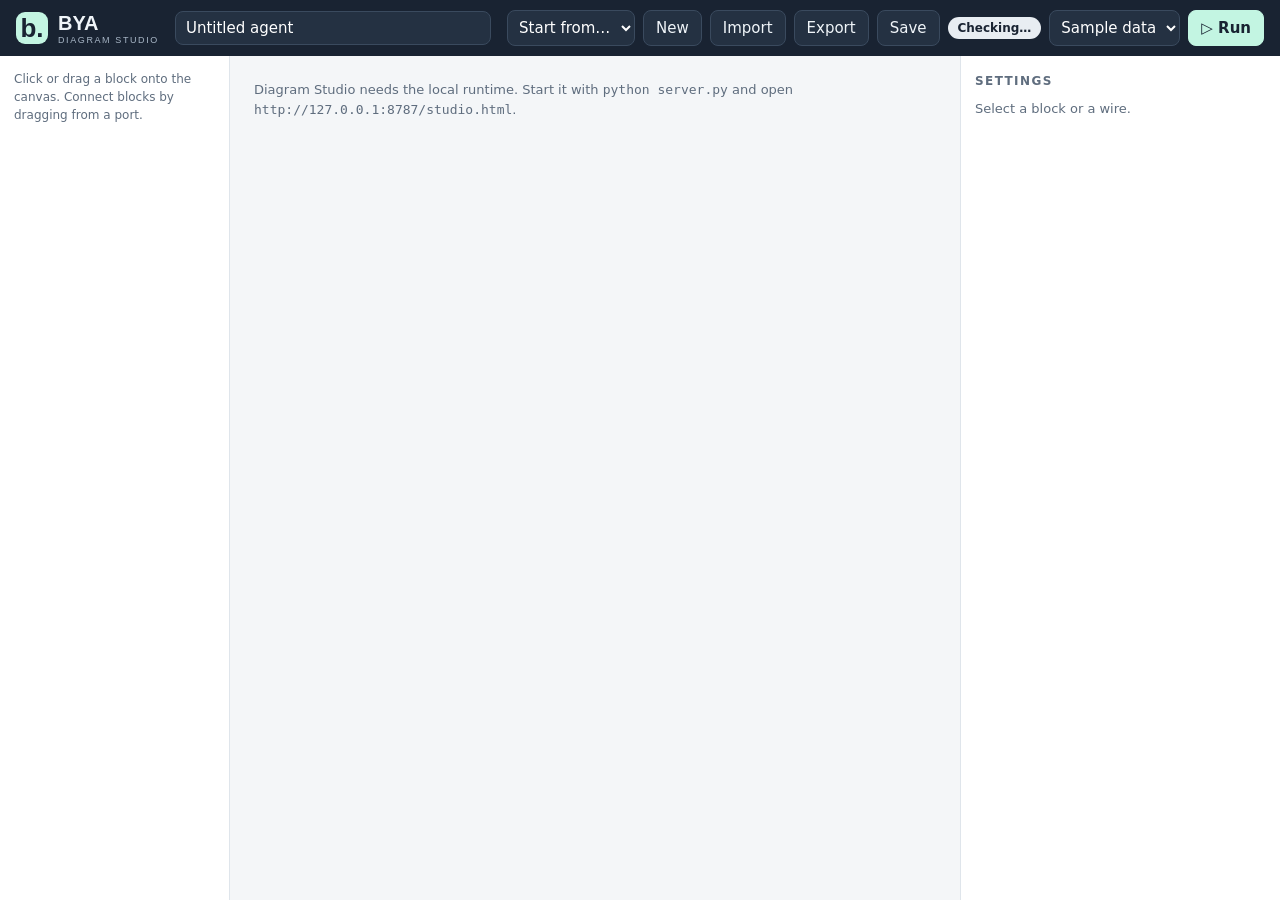
==== bya-runtime/web/studio.html @ dac006ec "Add Diagram Studio: draw, validate, run and approve agents on a canvas - web/studio.html, studio.js," ====
<!doctype html>
<html lang="en">
<head>
<meta charset="utf-8">
<meta name="viewport" content="width=device-width, initial-scale=1">
<title>BYA · Diagram Studio</title>
<meta name="description" content="Draw a tool-using agent as a diagram, validate it against safety rules and run it locally.">
<link rel="icon" type="image/svg+xml" href="data:image/svg+xml,%3Csvg xmlns='http://www.w3.org/2000/svg' viewBox='0 0 32 32'%3E%3Crect width='32' height='32' rx='8' fill='%23192332'/%3E%3Cpath d='M9 8h8a5 5 0 0 1 0 10H9zm0 10h10a4 4 0 0 1 0 8H9z' fill='none' stroke='%2374dfbb' stroke-width='3'/%3E%3C/svg%3E">
<link rel="stylesheet" href="studio.css">
<script defer src="studio.js"></script>
</head>
<body>
<div class="studio-shell">
  <header class="bar">
    <a class="brand" href="./" aria-label="BYA home"><span class="mark">b.</span><span>BYA<small>DIAGRAM STUDIO</small></span></a>
    <label class="sr-only" for="diagram-name">Diagram name</label>
    <input id="diagram-name" class="name-input" value="Untitled agent" autocomplete="off">
    <div class="bar-actions">
      <label class="sr-only" for="template">Start from</label>
      <select id="template"><option value="">Start from…</option></select>
      <button class="btn" id="new">New</button>
      <label class="btn file-btn">Import<input type="file" id="import" accept="application/json,.json"></label>
      <button class="btn" id="export">Export</button>
      <button class="btn" id="save">Save</button>
      <span id="status-pill" class="pill" role="status">Checking…</span>
      <label class="sr-only" for="mode">Mode</label>
      <select id="mode"><option value="sample">Sample data</option><option value="live">Live</option></select>
      <button class="btn primary" id="run">▷ Run</button>
    </div>
  </header>

  <aside class="palette" aria-label="Blocks">
    <p class="hint">Click or drag a block onto the canvas. Connect blocks by dragging from a port.</p>
    <div id="palette"></div>
  </aside>

  <main class="stage">
    <div class="canvas-wrap" id="canvas-wrap">
      <div class="canvas" id="canvas" aria-label="Agent diagram">
        <svg class="wires" id="wires" aria-hidden="true"></svg>
        <div id="blocks"></div>
        <div class="empty" id="empty">
          <strong>Draw your agent.</strong>
          <span>Start from a template above, or add a trigger, an agent, an output check, an approval and an output.</span>
        </div>
      </div>
    </div>
    <section class="problems" aria-labelledby="problems-title">
      <h2 id="problems-title">Problems</h2>
      <ul id="problems"></ul>
    </section>
  </main>

  <aside class="inspector" aria-labelledby="inspector-title">
    <h2 id="inspector-title">Settings</h2>
    <div id="inspector"><p class="muted">Select a block or a wire.</p></div>
  </aside>

  <section class="runs" id="run-panel" aria-labelledby="run-title" hidden>
    <div class="run-head">
      <h2 id="run-title">Run</h2>
      <span id="run-status" class="pill"></span>
      <button class="btn small" id="close-run" aria-label="Close run panel">×</button>
    </div>
    <label class="field" id="run-input-field" hidden>Input for the manual trigger
      <textarea id="run-input" rows="2"></textarea>
    </label>
    <ol class="trace" id="trace"></ol>
    <div class="draft" id="draft-box" hidden>
      <strong>Draft waiting for your approval</strong>
      <pre id="draft"></pre>
      <div class="draft-actions">
        <button class="btn primary" id="approve">Approve</button>
        <button class="btn" id="reject">Reject</button>
      </div>
    </div>
  </section>
</div>
<div id="toast" role="status" aria-live="polite" hidden></div>
</body>
</html>
---- bya-runtime/web/studio.css ----
:root{--ink:#192332;--text:#263340;--muted:#5f6d7e;--line:#dfe5eb;--bg:#f4f6f8;--panel:#fff;--mint:#c3f5e2;--green:#16735a;--green-dark:#0f5a46;--red:#b3261e;--red-bg:#fdecea;--amber:#8a5300;--amber-bg:#fff3dc;
  --cat-trigger:#3b6fb6;--cat-agent:#16735a;--cat-tool:#7a4fb5;--cat-guard:#a0561b;--cat-output:#39505f;
  font-family:'DM Sans',system-ui,sans-serif;color:var(--text);background:var(--bg);font-size:15px}
*{box-sizing:border-box}body{margin:0}button,input,select,textarea{font:inherit;color:inherit}
button:focus-visible,input:focus-visible,select:focus-visible,textarea:focus-visible,.block:focus-visible,.file-btn:focus-within{outline:3px solid #27836c;outline-offset:2px}
[hidden]{display:none!important}.sr-only{position:absolute;width:1px;height:1px;overflow:hidden;clip:rect(0 0 0 0);white-space:nowrap}
.studio-shell{display:grid;grid-template-columns:230px minmax(0,1fr) 320px;grid-template-rows:auto minmax(0,1fr) auto;grid-template-areas:"bar bar bar" "palette stage inspector" "runs runs runs";height:100vh}
.bar{grid-area:bar;display:flex;align-items:center;gap:16px;padding:10px 16px;background:var(--ink);color:#f0f5f9;flex-wrap:wrap}
.brand{display:flex;align-items:center;gap:10px;color:inherit;text-decoration:none;font:800 20px Manrope,sans-serif}
.brand small{display:block;font:500 9px 'DM Sans',sans-serif;letter-spacing:1.6px;color:#aab8c8}
.mark{display:grid;place-items:center;background:var(--mint);color:var(--ink);width:32px;height:32px;border-radius:9px;font-size:26px}
.name-input{flex:1;min-width:160px;max-width:340px;background:#243142;border:1px solid #3a4a5e;border-radius:8px;padding:7px 10px;color:#fff}
.bar-actions{display:flex;align-items:center;gap:8px;flex-wrap:wrap;margin-left:auto}
.bar select{background:#243142;border:1px solid #3a4a5e;border-radius:8px;padding:7px;color:#fff}
.btn{border:1px solid #cfd7df;background:#fff;color:var(--ink);border-radius:8px;padding:7px 12px;cursor:pointer;min-height:36px}
.bar .btn{background:#243142;border-color:#3a4a5e;color:#f0f5f9}
.btn.primary,.bar .btn.primary{background:var(--mint);border-color:var(--mint);color:var(--ink);font-weight:600}
.btn.small{min-height:28px;padding:2px 9px}.btn:disabled{opacity:.5;cursor:not-allowed}
.btn.danger{color:var(--red);border-color:#e7b7b3}
.file-btn{position:relative;overflow:hidden;display:inline-flex;align-items:center}.file-btn input{position:absolute;inset:0;opacity:0;cursor:pointer}
.pill{font-size:12px;font-weight:600;padding:4px 10px;border-radius:999px;background:#e8edf2;color:var(--ink)}
.pill.ok{background:#d9f5e9;color:var(--green-dark)}.pill.bad{background:var(--red-bg);color:var(--red)}.pill.wait{background:var(--amber-bg);color:var(--amber)}
.palette{grid-area:palette;background:var(--panel);border-right:1px solid var(--line);overflow:auto;padding:14px}
.hint{font-size:12px;color:var(--muted);line-height:1.5;margin:0 0 12px}
.palette h3{font-size:11px;letter-spacing:1.4px;text-transform:uppercase;color:var(--muted);margin:16px 0 6px}
.pal-item{display:flex;flex-direction:column;align-items:flex-start;width:100%;text-align:left;border:1px solid var(--line);border-left:4px solid var(--c);background:#fff;border-radius:8px;padding:8px 10px;margin-bottom:6px;cursor:grab;touch-action:none}
.pal-item strong{font-size:13px}.pal-item span{font-size:11px;color:var(--muted);line-height:1.4;margin-top:2px}
.stage{grid-area:stage;display:grid;grid-template-rows:minmax(0,1fr) auto;min-width:0;min-height:0}
.canvas-wrap{overflow:auto;background:radial-gradient(circle,#d5dde5 1px,transparent 1px) 0 0/22px 22px}
.canvas{position:relative;width:2400px;height:1400px}
.wires{position:absolute;inset:0;width:100%;height:100%;overflow:visible}
.wires path.wire{fill:none;stroke:#8aa0b2;stroke-width:2}.wires path.wire.attach{stroke:#8f6fc4;stroke-dasharray:6 5}
.wires path.hit{fill:none;stroke:transparent;stroke-width:14;cursor:pointer;pointer-events:stroke}
.wires path.wire.selected{stroke:var(--green);stroke-width:3}.wires path.temp{fill:none;stroke:var(--green);stroke-width:2;stroke-dasharray:4 4}
.block{position:absolute;width:176px;min-height:78px;background:#fff;border:1px solid #cdd6df;border-top:4px solid var(--c);border-radius:9px;padding:9px 12px 10px;box-shadow:0 2px 6px #1923320f;cursor:grab;touch-action:none;user-select:none}
.block.selected{box-shadow:0 0 0 3px #b9e6d3,0 2px 6px #1923320f;border-color:var(--green)}
.block.error{border-color:var(--red);box-shadow:0 0 0 2px #f2c4c0}
.block .cat{font-size:10px;letter-spacing:1px;text-transform:uppercase;color:var(--c);font-weight:700}
.block .title{display:block;font-weight:600;font-size:14px;margin-top:3px;word-break:break-word}
.block .sub{display:block;font-size:11px;color:var(--muted);margin-top:3px;line-height:1.35;word-break:break-word}
.block .badge{position:absolute;top:-10px;right:-8px;background:var(--red);color:#fff;border-radius:999px;font-size:11px;font-weight:700;min-width:20px;height:20px;display:grid;place-items:center;padding:0 5px}
.port{position:absolute;width:16px;height:16px;border-radius:50%;border:2px solid #fff;background:#8aa0b2;padding:0;cursor:crosshair;box-shadow:0 0 0 1px #8aa0b2}
.port.out{right:-9px;top:34px}.port.in{left:-9px;top:34px;cursor:default;background:#cdd6df;box-shadow:0 0 0 1px #aab6c2}
.port.attach{left:80px;bottom:-9px;background:#8f6fc4;box-shadow:0 0 0 1px #8f6fc4}.port.attach-in{left:80px;top:-9px;background:#d9cdef;box-shadow:0 0 0 1px #8f6fc4}
.empty{position:absolute;left:60px;top:60px;max-width:420px;background:#fff;border:1px dashed #b9c5d0;border-radius:10px;padding:16px 18px;display:flex;flex-direction:column;gap:6px;color:var(--muted);font-size:14px}
.empty strong{color:var(--ink);font-size:16px}
.problems{border-top:1px solid var(--line);background:var(--panel);max-height:150px;overflow:auto;padding:8px 14px}
.problems h2,.inspector h2,.runs h2{font-size:12px;letter-spacing:1.4px;text-transform:uppercase;color:var(--muted);margin:4px 0 8px}
.problems ul{list-style:none;margin:0;padding:0}.problems li{font-size:13px;padding:4px 0;border-bottom:1px solid #eef1f4}
.problems li button{background:none;border:0;padding:0;text-align:left;cursor:pointer;color:var(--red)}
.problems .ok{color:var(--green-dark)}
.inspector{grid-area:inspector;background:var(--panel);border-left:1px solid var(--line);overflow:auto;padding:14px}
.muted{color:var(--muted);font-size:13px}
.field{display:flex;flex-direction:column;gap:5px;font-size:13px;margin-bottom:12px;border:0;padding:0}.field>label,.field legend{font-weight:600}
.field input,.field select,.field textarea{font-weight:400;border:1px solid #cdd6df;border-radius:7px;padding:7px 9px;background:#fff;width:100%}
.field textarea{resize:vertical;min-height:70px;font-family:ui-monospace,Menlo,monospace;font-size:12px}
.field textarea.prose{font-family:inherit;font-size:13px}
.field small{font-weight:400;color:var(--muted);font-size:12px}
.check-row{display:flex;align-items:center;gap:8px;font-size:13px;margin-bottom:6px;font-weight:400}
.issues{background:var(--red-bg);color:var(--red);border-radius:8px;padding:8px 10px;font-size:12px;margin:0 0 12px;list-style:none}
.issues li+li{margin-top:4px}
.warn{background:var(--amber-bg);color:var(--amber);border-radius:8px;padding:8px 10px;font-size:12px;margin-bottom:12px}
.desc{font-size:13px;color:var(--muted);line-height:1.5;margin:0 0 12px}
.row{display:flex;gap:8px;flex-wrap:wrap;margin-bottom:12px}
.runs{grid-area:runs;background:var(--panel);border-top:1px solid var(--line);max-height:38vh;overflow:auto;padding:10px 16px}
.run-head{display:flex;align-items:center;gap:10px}.run-head #close-run{margin-left:auto}
.trace{margin:6px 0;padding-left:20px;font-size:13px}.trace li{padding:3px 0}.trace .ms{color:var(--muted);font-size:11px;margin-left:6px}
.trace .tool{color:#5c3f94}.trace .fail{color:var(--red)}
.draft{border:1px solid var(--line);border-radius:8px;padding:10px 12px;margin-top:8px;background:#fbfcfd}
.draft pre{white-space:pre-wrap;font-family:inherit;font-size:13px;margin:8px 0}
.draft-actions{display:flex;gap:8px}
#toast{position:fixed;bottom:18px;left:50%;transform:translateX(-50%);background:var(--ink);color:#fff;padding:10px 16px;border-radius:8px;font-size:14px;z-index:10;max-width:90vw}
@media (max-width:1000px){.studio-shell{grid-template-columns:1fr;grid-template-rows:auto auto minmax(420px,1fr) auto auto;grid-template-areas:"bar" "palette" "stage" "inspector" "runs";height:auto}
  .palette{border-right:0;border-bottom:1px solid var(--line);max-height:210px}.inspector{border-left:0;border-top:1px solid var(--line)}}
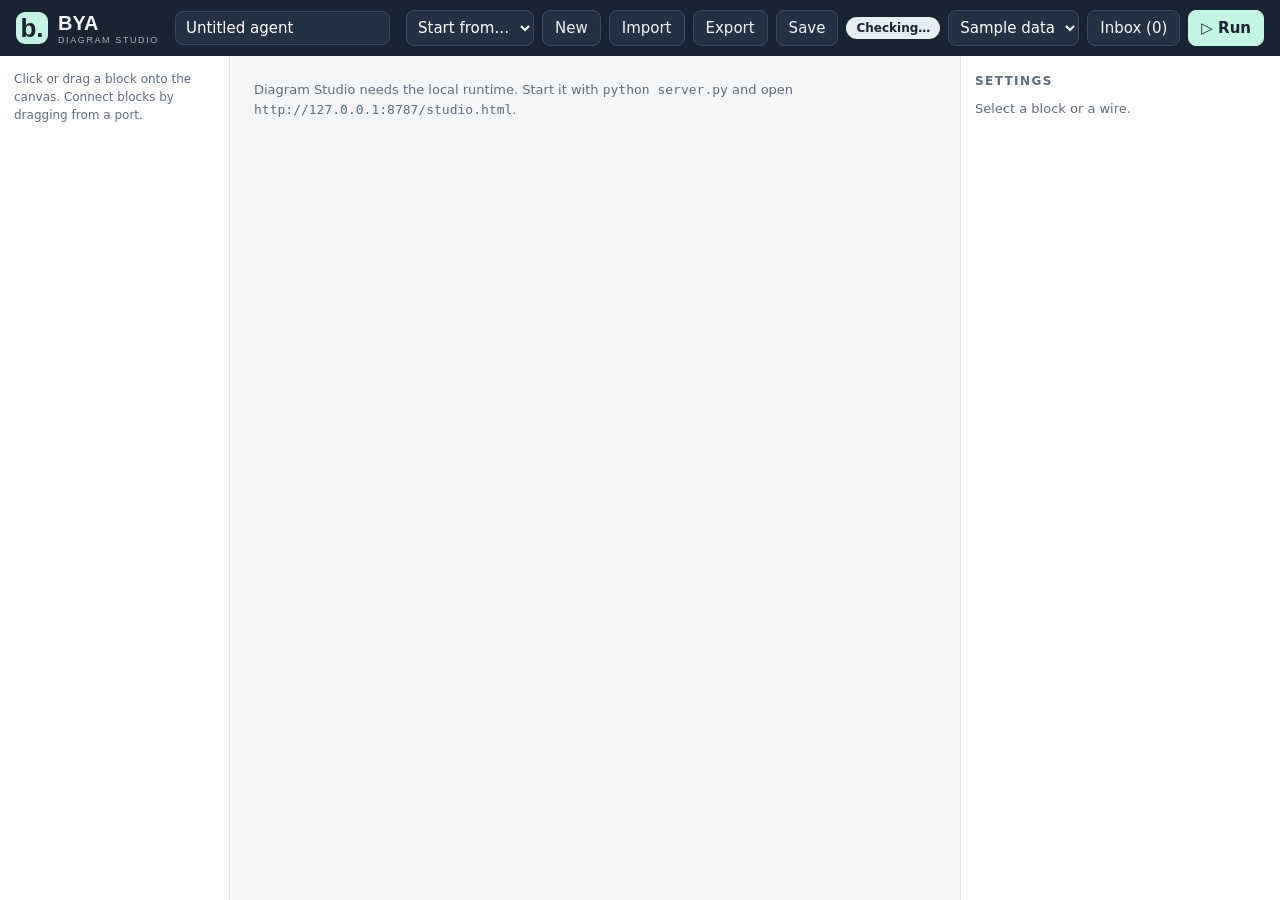
==== commit 5137ae5f: "Add approval inbox, memory blocks and guardrail blocks - Write tools (and tools a policy names) paus" ====
--- a/bya-runtime/web/studio.html
+++ b/bya-runtime/web/studio.html
@@ -25,6 +25,7 @@
       <span id="status-pill" class="pill" role="status">Checking…</span>
       <label class="sr-only" for="mode">Mode</label>
       <select id="mode"><option value="sample">Sample data</option><option value="live">Live</option></select>
+      <button class="btn" id="inbox">Inbox (0)</button>
       <button class="btn primary" id="run">▷ Run</button>
     </div>
   </header>
@@ -67,7 +68,7 @@
     </label>
     <ol class="trace" id="trace"></ol>
     <div class="draft" id="draft-box" hidden>
-      <strong>Draft waiting for your approval</strong>
+      <strong id="draft-title">Draft waiting for your approval</strong>
       <pre id="draft"></pre>
       <div class="draft-actions">
         <button class="btn primary" id="approve">Approve</button>
@@ -76,6 +77,7 @@
     </div>
   </section>
 </div>
+<section class="inbox-panel" id="inbox-panel" aria-label="Approval inbox" hidden></section>
 <div id="toast" role="status" aria-live="polite" hidden></div>
 </body>
 </html>
--- a/bya-runtime/web/studio.css
+++ b/bya-runtime/web/studio.css
@@ -1,5 +1,5 @@
 :root{--ink:#192332;--text:#263340;--muted:#5f6d7e;--line:#dfe5eb;--bg:#f4f6f8;--panel:#fff;--mint:#c3f5e2;--green:#16735a;--green-dark:#0f5a46;--red:#b3261e;--red-bg:#fdecea;--amber:#8a5300;--amber-bg:#fff3dc;
-  --cat-trigger:#3b6fb6;--cat-agent:#16735a;--cat-tool:#7a4fb5;--cat-guard:#a0561b;--cat-output:#39505f;
+  --cat-trigger:#3b6fb6;--cat-memory:#0f6f84;--cat-agent:#16735a;--cat-tool:#7a4fb5;--cat-guard:#a0561b;--cat-output:#39505f;
   font-family:'DM Sans',system-ui,sans-serif;color:var(--text);background:var(--bg);font-size:15px}
 *{box-sizing:border-box}body{margin:0}button,input,select,textarea{font:inherit;color:inherit}
 button:focus-visible,input:focus-visible,select:focus-visible,textarea:focus-visible,.block:focus-visible,.file-btn:focus-within{outline:3px solid #27836c;outline-offset:2px}
@@ -72,3 +72,6 @@
 #toast{position:fixed;bottom:18px;left:50%;transform:translateX(-50%);background:var(--ink);color:#fff;padding:10px 16px;border-radius:8px;font-size:14px;z-index:10;max-width:90vw}
 @media (max-width:1000px){.studio-shell{grid-template-columns:1fr;grid-template-rows:auto auto minmax(420px,1fr) auto auto;grid-template-areas:"bar" "palette" "stage" "inspector" "runs";height:auto}
   .palette{border-right:0;border-bottom:1px solid var(--line);max-height:210px}.inspector{border-left:0;border-top:1px solid var(--line)}}
+.bar .btn.attention{background:var(--amber-bg);border-color:var(--amber-bg);color:var(--amber);font-weight:600}
+.inbox-panel{position:fixed;top:64px;right:16px;width:min(460px,calc(100vw - 32px));max-height:calc(100vh - 90px);overflow:auto;background:var(--panel);border:1px solid var(--line);border-radius:10px;box-shadow:0 12px 32px #19233226;padding:12px 16px;z-index:8}
+.inbox-panel .draft+.draft{margin-top:10px}
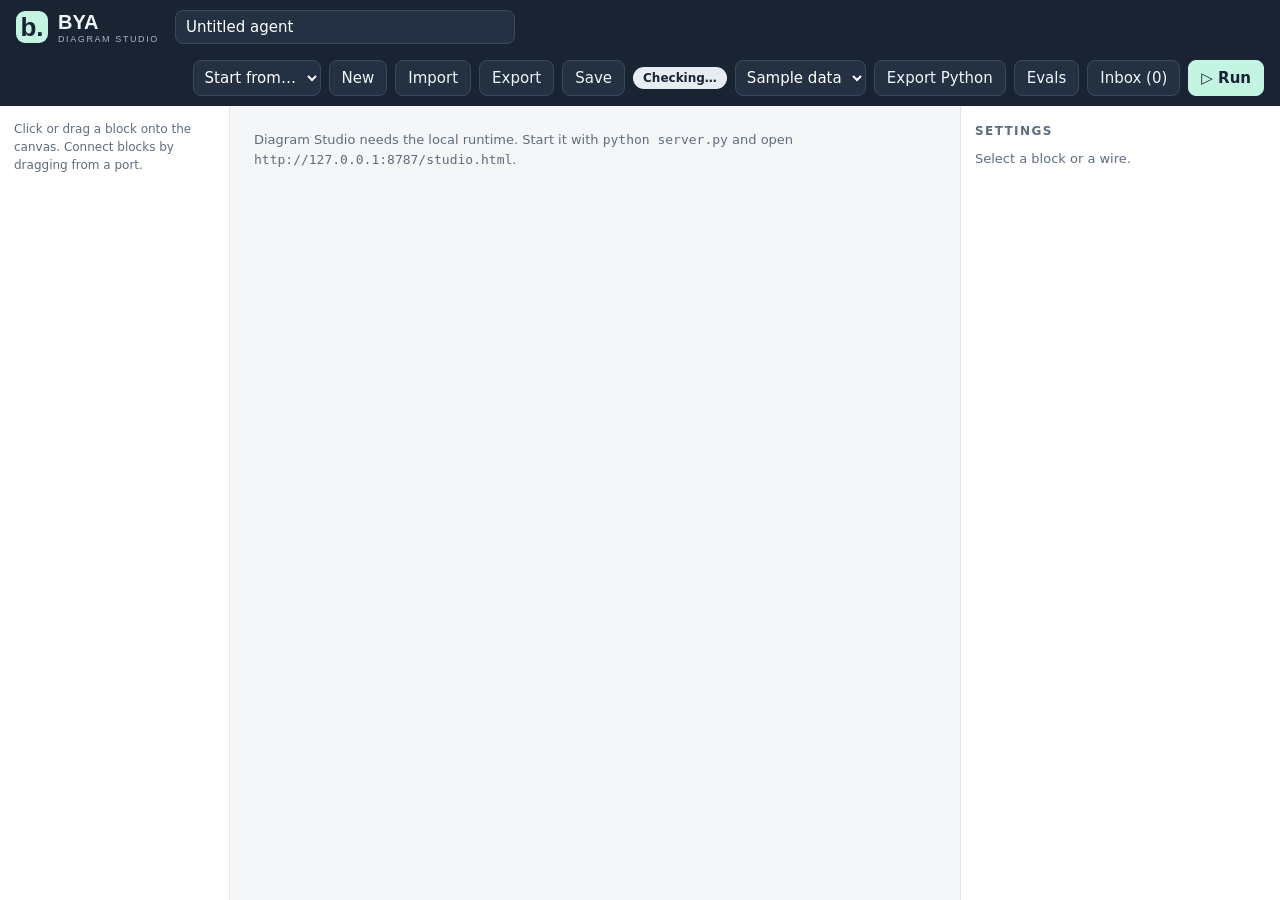
==== commit d6368068: "Evals from the canvas and export to Python - Eval cases live in the diagram file; graded on status, " ====
--- a/bya-runtime/web/studio.html
+++ b/bya-runtime/web/studio.html
@@ -25,6 +25,8 @@
       <span id="status-pill" class="pill" role="status">Checking…</span>
       <label class="sr-only" for="mode">Mode</label>
       <select id="mode"><option value="sample">Sample data</option><option value="live">Live</option></select>
+      <button class="btn" id="export-py" title="Download this diagram as a readable Python script">Export Python</button>
+      <button class="btn" id="evals">Evals</button>
       <button class="btn" id="inbox">Inbox (0)</button>
       <button class="btn primary" id="run">▷ Run</button>
     </div>
@@ -78,6 +80,7 @@
   </section>
 </div>
 <section class="inbox-panel" id="inbox-panel" aria-label="Approval inbox" hidden></section>
+<section class="inbox-panel evals-panel" id="evals-panel" aria-label="Evals" hidden></section>
 <div id="toast" role="status" aria-live="polite" hidden></div>
 </body>
 </html>
--- a/bya-runtime/web/studio.css
+++ b/bya-runtime/web/studio.css
@@ -75,3 +75,10 @@
 .bar .btn.attention{background:var(--amber-bg);border-color:var(--amber-bg);color:var(--amber);font-weight:600}
 .inbox-panel{position:fixed;top:64px;right:16px;width:min(460px,calc(100vw - 32px));max-height:calc(100vh - 90px);overflow:auto;background:var(--panel);border:1px solid var(--line);border-radius:10px;box-shadow:0 12px 32px #19233226;padding:12px 16px;z-index:8}
 .inbox-panel .draft+.draft{margin-top:10px}
+.evals-panel{width:min(620px,calc(100vw - 32px))}
+.evals-panel details{border:1px solid var(--line);border-radius:8px;padding:8px 10px;margin-bottom:8px;background:#fbfcfd}
+.evals-panel summary{cursor:pointer;font-weight:600;font-size:14px}
+.evals-panel .grid2{display:grid;grid-template-columns:1fr 1fr;gap:0 10px}
+.results{list-style:none;padding:0;margin:8px 0;font-size:13px}.results li{padding:5px 0;border-bottom:1px solid #eef1f4}
+.results .pass{color:var(--green-dark);font-weight:700}.results .fail{color:var(--red);font-weight:700}
+.results small{display:block;color:var(--muted)}
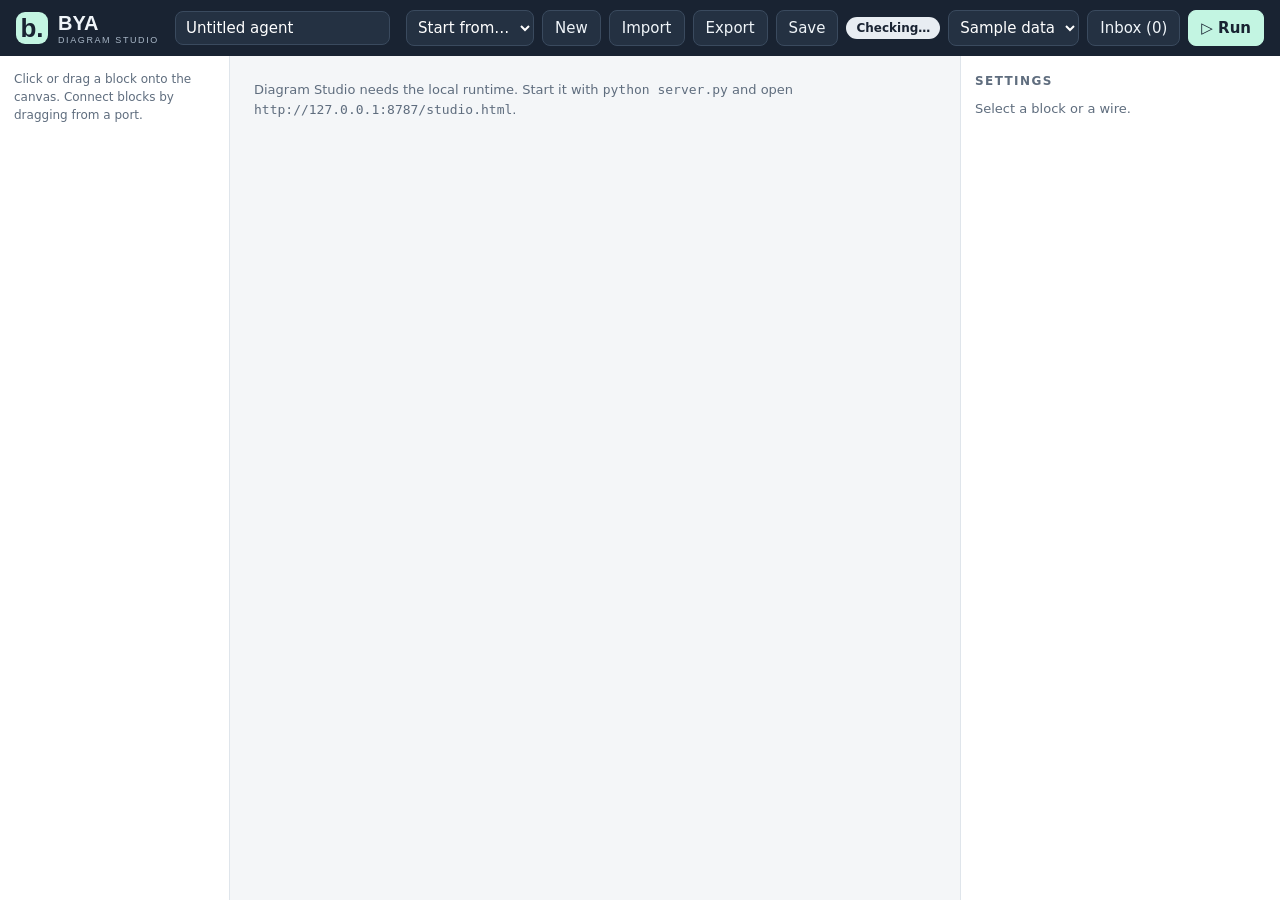
==== commit d63eba4c: "Merge pull request #4 from eduardd76/m3-inbox-memory Add approval inbox, memory blocks and guardrail" ====
--- a/bya-runtime/web/studio.html
+++ b/bya-runtime/web/studio.html
@@ -25,8 +25,6 @@
       <span id="status-pill" class="pill" role="status">Checking…</span>
       <label class="sr-only" for="mode">Mode</label>
       <select id="mode"><option value="sample">Sample data</option><option value="live">Live</option></select>
-      <button class="btn" id="export-py" title="Download this diagram as a readable Python script">Export Python</button>
-      <button class="btn" id="evals">Evals</button>
       <button class="btn" id="inbox">Inbox (0)</button>
       <button class="btn primary" id="run">▷ Run</button>
     </div>
@@ -80,7 +78,6 @@
   </section>
 </div>
 <section class="inbox-panel" id="inbox-panel" aria-label="Approval inbox" hidden></section>
-<section class="inbox-panel evals-panel" id="evals-panel" aria-label="Evals" hidden></section>
 <div id="toast" role="status" aria-live="polite" hidden></div>
 </body>
 </html>
--- a/bya-runtime/web/studio.css
+++ b/bya-runtime/web/studio.css
@@ -75,10 +75,3 @@
 .bar .btn.attention{background:var(--amber-bg);border-color:var(--amber-bg);color:var(--amber);font-weight:600}
 .inbox-panel{position:fixed;top:64px;right:16px;width:min(460px,calc(100vw - 32px));max-height:calc(100vh - 90px);overflow:auto;background:var(--panel);border:1px solid var(--line);border-radius:10px;box-shadow:0 12px 32px #19233226;padding:12px 16px;z-index:8}
 .inbox-panel .draft+.draft{margin-top:10px}
-.evals-panel{width:min(620px,calc(100vw - 32px))}
-.evals-panel details{border:1px solid var(--line);border-radius:8px;padding:8px 10px;margin-bottom:8px;background:#fbfcfd}
-.evals-panel summary{cursor:pointer;font-weight:600;font-size:14px}
-.evals-panel .grid2{display:grid;grid-template-columns:1fr 1fr;gap:0 10px}
-.results{list-style:none;padding:0;margin:8px 0;font-size:13px}.results li{padding:5px 0;border-bottom:1px solid #eef1f4}
-.results .pass{color:var(--green-dark);font-weight:700}.results .fail{color:var(--red);font-weight:700}
-.results small{display:block;color:var(--muted)}
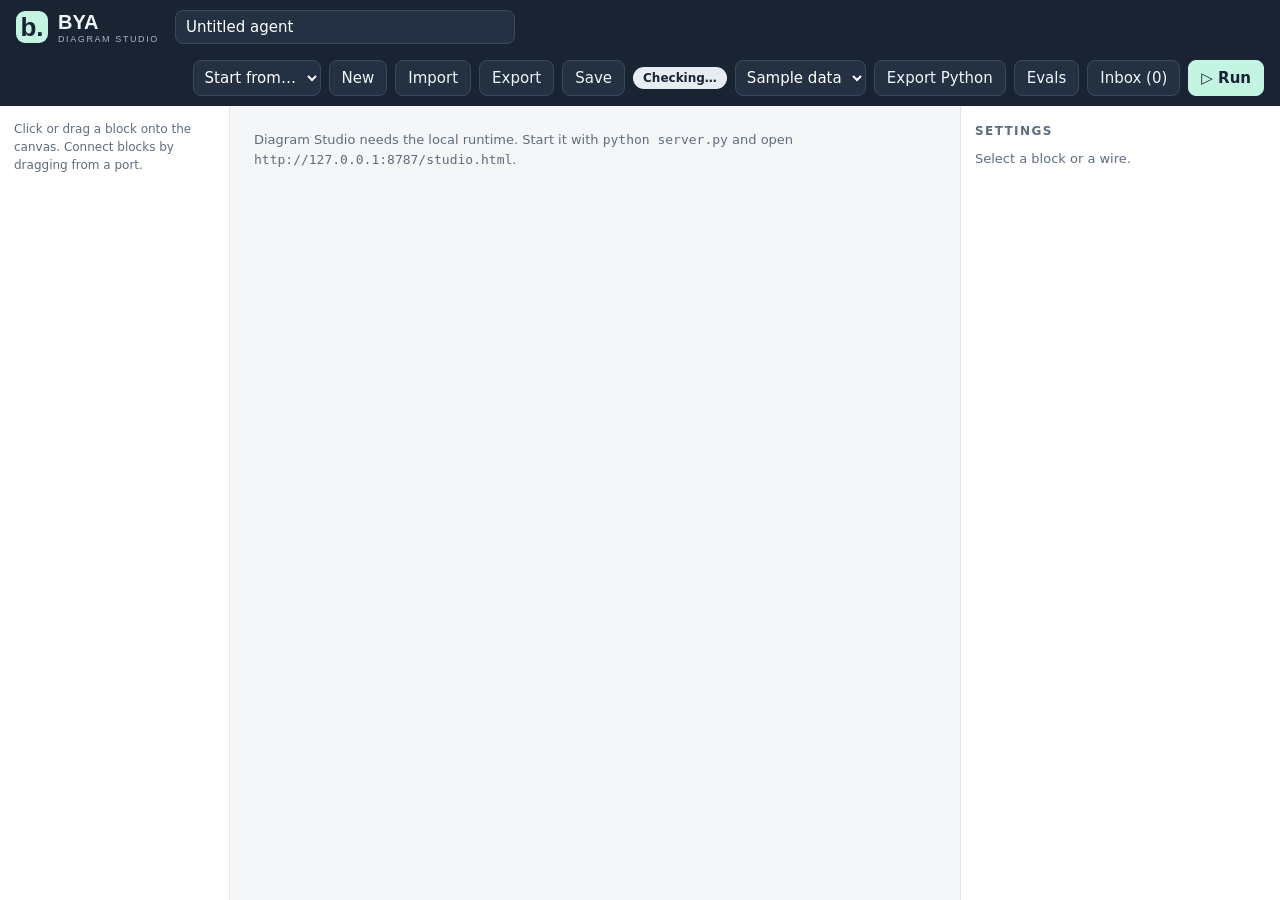
==== commit 6395d221: "Merge pull request #5 from eduardd76/m4-evals-export Add evals from the canvas and export to Python" ====
--- a/bya-runtime/web/studio.html
+++ b/bya-runtime/web/studio.html
@@ -25,6 +25,8 @@
       <span id="status-pill" class="pill" role="status">Checking…</span>
       <label class="sr-only" for="mode">Mode</label>
       <select id="mode"><option value="sample">Sample data</option><option value="live">Live</option></select>
+      <button class="btn" id="export-py" title="Download this diagram as a readable Python script">Export Python</button>
+      <button class="btn" id="evals">Evals</button>
       <button class="btn" id="inbox">Inbox (0)</button>
       <button class="btn primary" id="run">▷ Run</button>
     </div>
@@ -78,6 +80,7 @@
   </section>
 </div>
 <section class="inbox-panel" id="inbox-panel" aria-label="Approval inbox" hidden></section>
+<section class="inbox-panel evals-panel" id="evals-panel" aria-label="Evals" hidden></section>
 <div id="toast" role="status" aria-live="polite" hidden></div>
 </body>
 </html>
--- a/bya-runtime/web/studio.css
+++ b/bya-runtime/web/studio.css
@@ -75,3 +75,10 @@
 .bar .btn.attention{background:var(--amber-bg);border-color:var(--amber-bg);color:var(--amber);font-weight:600}
 .inbox-panel{position:fixed;top:64px;right:16px;width:min(460px,calc(100vw - 32px));max-height:calc(100vh - 90px);overflow:auto;background:var(--panel);border:1px solid var(--line);border-radius:10px;box-shadow:0 12px 32px #19233226;padding:12px 16px;z-index:8}
 .inbox-panel .draft+.draft{margin-top:10px}
+.evals-panel{width:min(620px,calc(100vw - 32px))}
+.evals-panel details{border:1px solid var(--line);border-radius:8px;padding:8px 10px;margin-bottom:8px;background:#fbfcfd}
+.evals-panel summary{cursor:pointer;font-weight:600;font-size:14px}
+.evals-panel .grid2{display:grid;grid-template-columns:1fr 1fr;gap:0 10px}
+.results{list-style:none;padding:0;margin:8px 0;font-size:13px}.results li{padding:5px 0;border-bottom:1px solid #eef1f4}
+.results .pass{color:var(--green-dark);font-weight:700}.results .fail{color:var(--red);font-weight:700}
+.results small{display:block;color:var(--muted)}
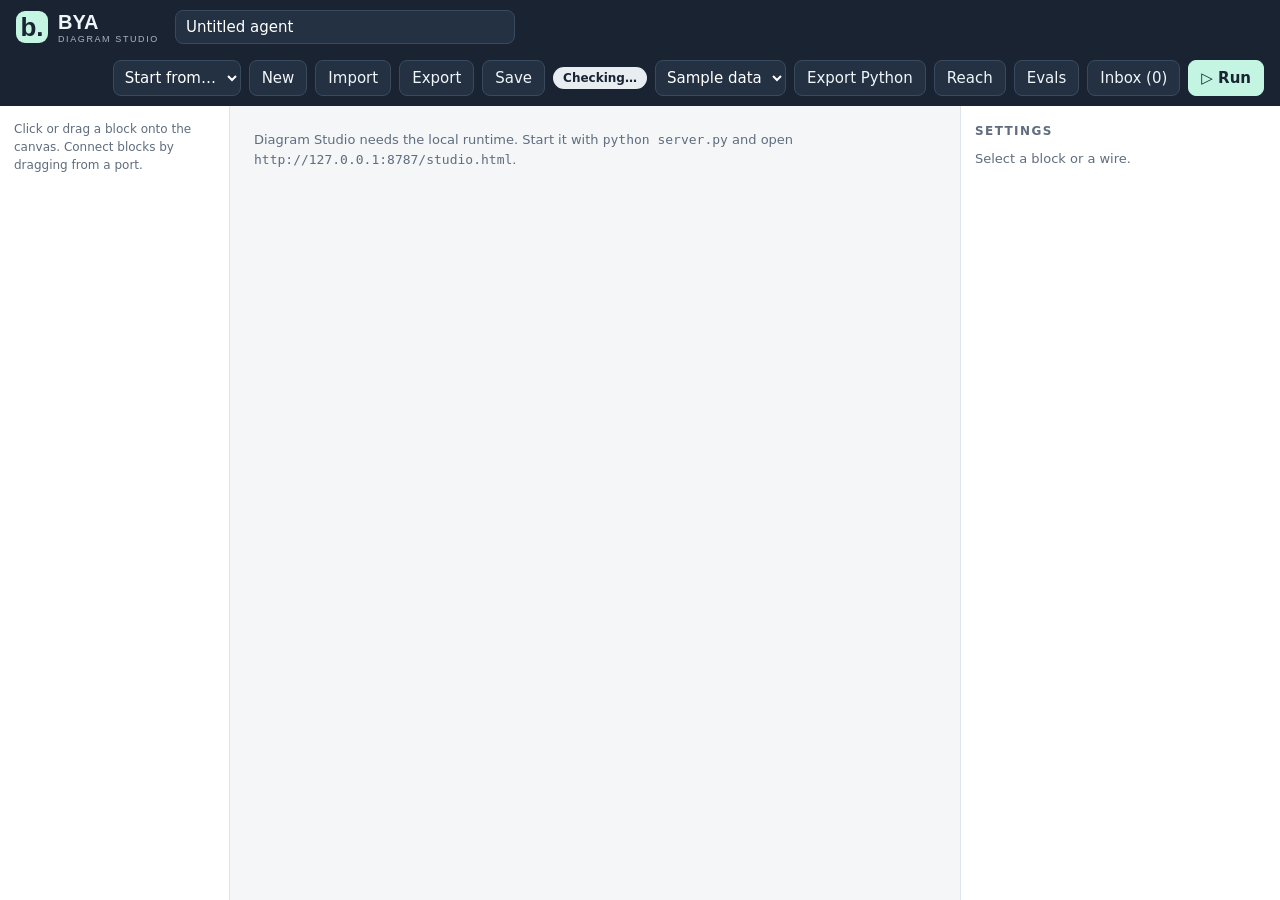
==== commit 91a0fcc9: "Read network devices safely: command filter, device scope and reach - tool.device block: the agent a" ====
--- a/bya-runtime/web/studio.html
+++ b/bya-runtime/web/studio.html
@@ -26,6 +26,7 @@
       <label class="sr-only" for="mode">Mode</label>
       <select id="mode"><option value="sample">Sample data</option><option value="live">Live</option></select>
       <button class="btn" id="export-py" title="Download this diagram as a readable Python script">Export Python</button>
+      <button class="btn" id="reach" title="Everything this diagram's agents could touch">Reach</button>
       <button class="btn" id="evals">Evals</button>
       <button class="btn" id="inbox">Inbox (0)</button>
       <button class="btn primary" id="run">▷ Run</button>
@@ -81,6 +82,7 @@
 </div>
 <section class="inbox-panel" id="inbox-panel" aria-label="Approval inbox" hidden></section>
 <section class="inbox-panel evals-panel" id="evals-panel" aria-label="Evals" hidden></section>
+<section class="inbox-panel reach-panel" id="reach-panel" aria-label="Reach" hidden></section>
 <div id="toast" role="status" aria-live="polite" hidden></div>
 </body>
 </html>
--- a/bya-runtime/web/studio.css
+++ b/bya-runtime/web/studio.css
@@ -66,6 +66,8 @@
 .run-head{display:flex;align-items:center;gap:10px}.run-head #close-run{margin-left:auto}
 .trace{margin:6px 0;padding-left:20px;font-size:13px}.trace li{padding:3px 0}.trace .ms{color:var(--muted);font-size:11px;margin-left:6px}
 .trace .tool{color:#5c3f94}.trace .fail{color:var(--red)}
+.trace code{font-size:12px;background:#eef1f4;padding:1px 5px;border-radius:4px;color:var(--ink,#192332)}
+.trace .dropped{background:#fbe9da;border-radius:4px;padding-left:4px}.trace .drop{font-weight:700;color:#7a3405;font-size:11px;letter-spacing:.05em}
 .draft{border:1px solid var(--line);border-radius:8px;padding:10px 12px;margin-top:8px;background:#fbfcfd}
 .draft pre{white-space:pre-wrap;font-family:inherit;font-size:13px;margin:8px 0}
 .draft-actions{display:flex;gap:8px}
@@ -76,6 +78,21 @@
 .inbox-panel{position:fixed;top:64px;right:16px;width:min(460px,calc(100vw - 32px));max-height:calc(100vh - 90px);overflow:auto;background:var(--panel);border:1px solid var(--line);border-radius:10px;box-shadow:0 12px 32px #19233226;padding:12px 16px;z-index:8}
 .inbox-panel .draft+.draft{margin-top:10px}
 .evals-panel{width:min(620px,calc(100vw - 32px))}
+.reach-panel{width:min(520px,calc(100vw - 32px))}
+.reach-panel .tiles{display:grid;grid-template-columns:repeat(4,minmax(0,1fr));gap:8px;margin:8px 0 12px}
+.reach-panel .tile{border-radius:8px;padding:8px 10px;background:#eef1f4;display:flex;flex-direction:column;gap:2px}
+.reach-panel .tile strong{font-size:22px}
+.reach-panel .tile span{font-size:12px;line-height:1.3}
+.reach-panel .tile.read{background:#e3edfa;color:#163f73}
+.reach-panel .tile.change{background:#fbe9da;color:#7a3405}
+.reach-panel .reach-agent{border-top:1px solid var(--line);padding-top:10px;margin-top:10px}
+.reach-panel h3{margin:0 0 6px;font-size:15px}.reach-panel h3 small{font-weight:400;color:var(--muted)}
+.reach-panel .reach-group{margin:8px 0}.reach-panel .reach-group p{margin:4px 0;font-size:13px}
+.reach-panel ul{margin:4px 0;padding-left:18px;font-size:13px}
+.reach-panel .eyebrow{font-size:11px;font-weight:700;letter-spacing:.08em;text-transform:uppercase;color:var(--muted)}
+.reach-panel .eyebrow.read{color:#1f5fad}.reach-panel .eyebrow.change{color:#a34a08}
+.reach-panel code{font-size:12px;padding:1px 5px;border-radius:4px;background:#eef1f4}
+.reach-panel code.read{background:#e3edfa;color:#163f73}
 .evals-panel details{border:1px solid var(--line);border-radius:8px;padding:8px 10px;margin-bottom:8px;background:#fbfcfd}
 .evals-panel summary{cursor:pointer;font-weight:600;font-size:14px}
 .evals-panel .grid2{display:grid;grid-template-columns:1fr 1fr;gap:0 10px}
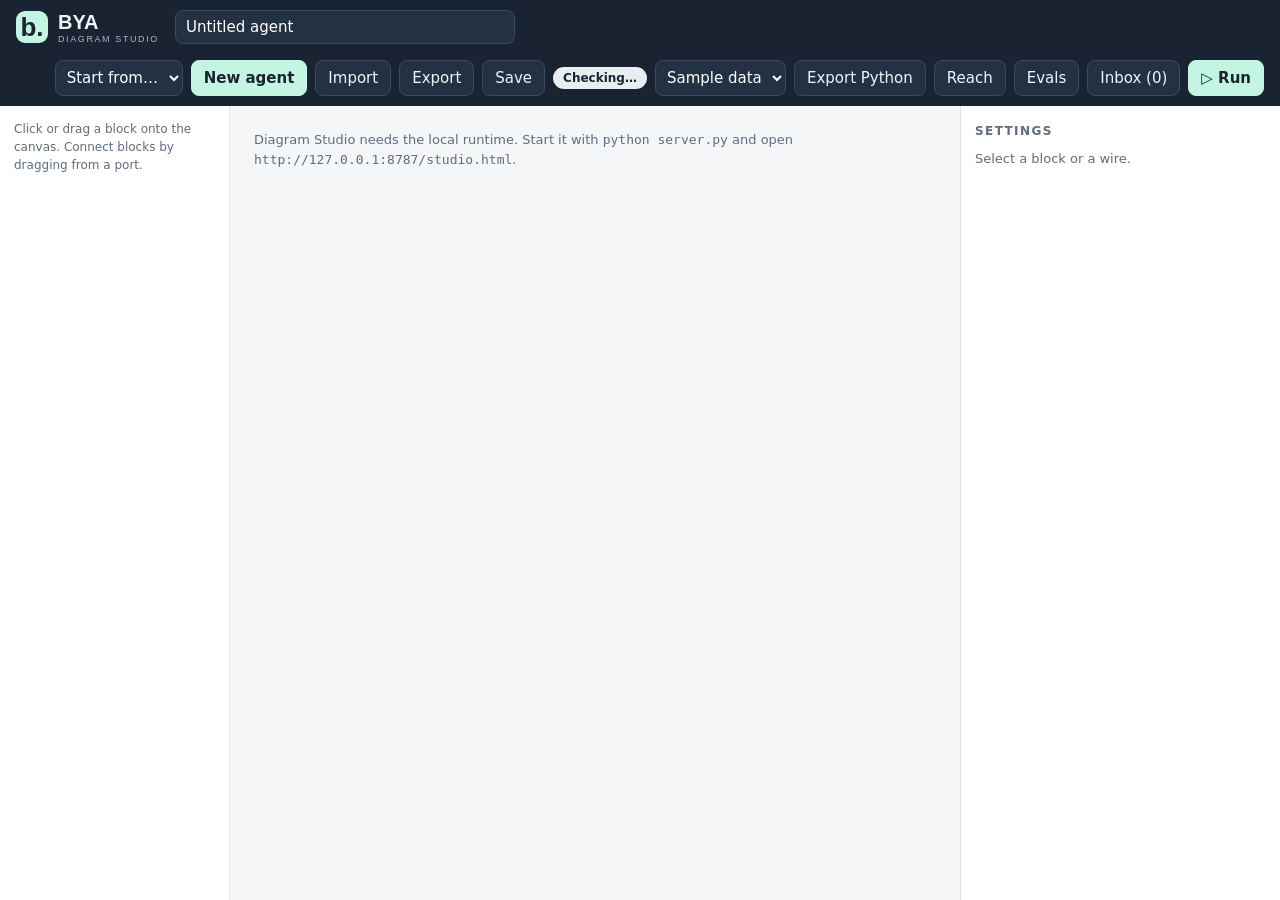
==== commit c61e4e0b: "New agent builder: start from the job, not an empty canvas - New agent opens a three-step form: the " ====
--- a/bya-runtime/web/studio.html
+++ b/bya-runtime/web/studio.html
@@ -18,7 +18,7 @@
     <div class="bar-actions">
       <label class="sr-only" for="template">Start from</label>
       <select id="template"><option value="">Start from…</option></select>
-      <button class="btn" id="new">New</button>
+      <button class="btn primary" id="new">New agent</button>
       <label class="btn file-btn">Import<input type="file" id="import" accept="application/json,.json"></label>
       <button class="btn" id="export">Export</button>
       <button class="btn" id="save">Save</button>
@@ -83,6 +83,8 @@
 <section class="inbox-panel" id="inbox-panel" aria-label="Approval inbox" hidden></section>
 <section class="inbox-panel evals-panel" id="evals-panel" aria-label="Evals" hidden></section>
 <section class="inbox-panel reach-panel" id="reach-panel" aria-label="Reach" hidden></section>
+<section class="inbox-panel review-panel" id="review-panel" aria-label="Your new agent" hidden></section>
+<div class="builder" id="builder" role="dialog" aria-modal="true" aria-label="New agent" hidden></div>
 <div id="toast" role="status" aria-live="polite" hidden></div>
 </body>
 </html>
--- a/bya-runtime/web/studio.css
+++ b/bya-runtime/web/studio.css
@@ -99,3 +99,45 @@
 .results{list-style:none;padding:0;margin:8px 0;font-size:13px}.results li{padding:5px 0;border-bottom:1px solid #eef1f4}
 .results .pass{color:var(--green-dark);font-weight:700}.results .fail{color:var(--red);font-weight:700}
 .results small{display:block;color:var(--muted)}
+
+/* New agent builder */
+.builder{position:fixed;inset:0;z-index:30;background:var(--bg);overflow:auto;display:flex;flex-direction:column}
+.wiz-bar{display:flex;align-items:center;gap:12px;padding:10px 16px;background:var(--ink);color:#f0f5f9}
+.wiz-bar span{color:#aab8c8}.wiz-bar .btn{background:#243142;border-color:#3a4a5e;color:#f0f5f9}.wiz-bar .btn:first-of-type{margin-left:auto}
+.wiz-steps{display:flex;justify-content:center;gap:8px;padding:18px 16px 0;flex-wrap:wrap}
+.wiz-steps span{padding:6px 14px;border-radius:999px;background:#e3e8ed;color:var(--muted);font-size:13px}
+.wiz-steps .now{background:var(--ink);color:#fff;font-weight:600}.wiz-steps .done{background:#d9f5e9;color:var(--green-dark)}
+.wiz-body{display:flex;gap:32px;justify-content:center;align-items:flex-start;padding:20px 24px 40px;flex-wrap:wrap}
+.wiz-main{width:min(820px,100%);display:flex;flex-direction:column;gap:14px}
+.wiz-main h1{margin:0;font:700 30px Manrope,'DM Sans',sans-serif;color:var(--ink)}
+.wiz-lede{margin:-6px 0 4px;color:var(--muted)}
+.wiz-shapes{border:0;margin:0;padding:0;display:grid;grid-template-columns:repeat(2,minmax(0,1fr));gap:10px}
+.wiz-shapes legend{font-size:13px;font-weight:600;margin-bottom:8px}
+.wiz-card{display:flex;gap:12px;padding:14px 16px;background:#fff;border:1px solid var(--line);border-radius:10px;cursor:pointer}
+.wiz-card.on{border:2px solid var(--green);padding:13px 15px}
+.wiz-card input[type=radio],.wiz-check input{width:20px;height:20px;accent-color:var(--green);flex-shrink:0;margin:2px 0 0}
+.wiz-card strong{display:block;font-size:15px;color:var(--ink)}.wiz-card small{display:block;color:var(--muted);font-size:13px;margin-top:2px}
+.wiz-card.wide{flex-direction:column;cursor:default}
+.wiz-check{display:flex;gap:10px;align-items:flex-start;cursor:pointer;font-size:14px}.wiz-check small{display:block;margin:2px 0 0}
+.wiz-field{display:flex;flex-direction:column;gap:5px;font-size:13px;font-weight:600;color:var(--ink)}
+.wiz-field input,.wiz-field select,.wiz-field textarea,#wiz-job{font-weight:400;font-size:15px;padding:9px 11px;border:1px solid #b9c4cf;border-radius:8px;background:#fff;min-height:42px}
+#wiz-job{font-size:16px;line-height:1.5;resize:vertical}
+.wiz-grid{display:grid;grid-template-columns:repeat(2,minmax(0,1fr));gap:12px;align-items:end}
+.wiz-grid.three{grid-template-columns:repeat(3,minmax(0,1fr))}.wiz-grid .span2{grid-column:span 2}
+.wiz-examples{display:flex;gap:8px;flex-wrap:wrap;align-items:center;font-size:12px;color:var(--muted)}
+.chip{display:inline-flex;align-items:center;gap:8px;min-height:36px;padding:0 12px;border:1px solid var(--line);border-radius:999px;background:#fff;font-size:13px;cursor:pointer}
+.chip.on{border-color:#1f5fad;background:#e3edfa;color:#163f73}.chip input{accent-color:#1f5fad}
+.wiz-chips{display:flex;gap:8px;flex-wrap:wrap}
+.wiz-note{margin:0;font-size:12px;color:var(--muted)}.mono{font-family:ui-monospace,Menlo,monospace}
+.wiz-actions{display:flex;justify-content:space-between;align-items:center;margin-top:6px}
+.btn.big{min-height:48px;padding:0 24px;font-size:15px}
+.wiz-side{width:300px;background:#fff;border:1px solid var(--line);border-radius:10px;padding:16px 18px;display:flex;flex-direction:column;gap:10px;margin-top:64px}
+.wiz-side em{display:block;font-style:normal;font-size:11px;font-weight:700;letter-spacing:.08em;text-transform:uppercase}
+.wiz-side em.bad{color:#7a3405}.wiz-side .good{background:#d9f5e9;border-radius:8px;padding:10px}.wiz-side .good em{color:var(--green-dark)}
+.wiz-side span{font-size:13px}.wiz-side p{margin:0;font-size:12px;color:var(--muted);line-height:1.5}
+.wiz-row{display:flex;justify-content:space-between;font-size:14px}.wiz-row .read{color:#163f73}.wiz-row .change{color:#7a3405}
+.wiz-safe{background:#d9f5e9;color:var(--green-dark);border-radius:8px;padding:10px 12px;font-size:13px;line-height:1.5}
+.review-panel h3{font-size:14px;margin:12px 0 6px}.review-panel ul{margin:0;padding-left:0;list-style:none;font-size:13px}
+.review-panel .checks li{padding:3px 0 3px 22px;position:relative}.review-panel .checks li::before{content:'✓';position:absolute;left:2px;color:var(--green);font-weight:700}
+.review-panel .tests li{background:#f1f4f7;border-radius:6px;padding:7px 10px;margin-bottom:6px}
+@media (max-width:900px){.wiz-shapes,.wiz-grid,.wiz-grid.three{grid-template-columns:1fr}.wiz-side{width:100%;margin-top:0}}
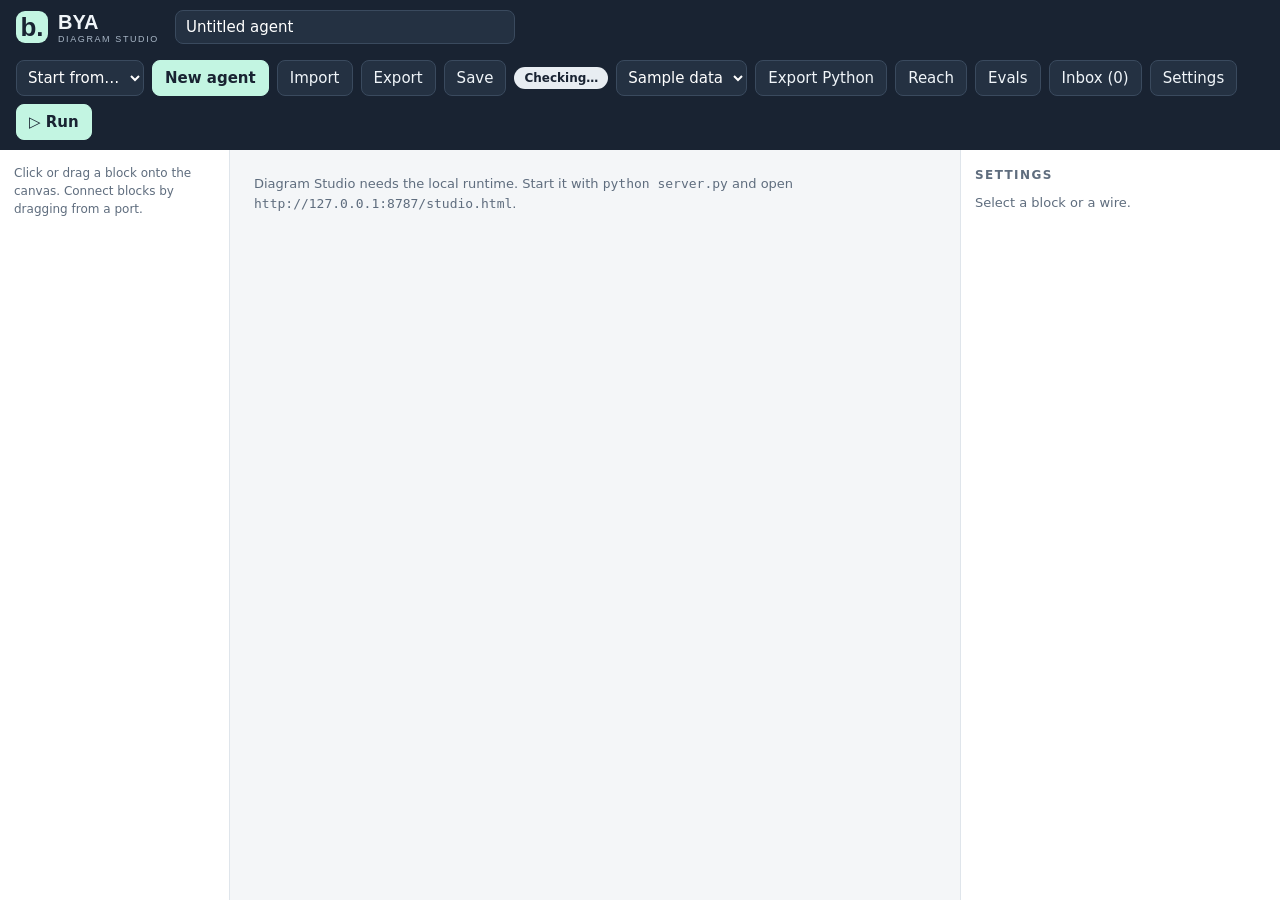
==== commit c4d05b50: "Settings page, start.py, and agents that start on real PRTG alarms - Settings (top bar): model, PRTG" ====
--- a/bya-runtime/web/studio.html
+++ b/bya-runtime/web/studio.html
@@ -10,6 +10,7 @@
 <script defer src="studio.js"></script>
 </head>
 <body>
+<div class="setup-banner" id="setup-banner" role="status" hidden>No model is set yet, so agents cannot run. <button class="btn small primary" id="setup-open">Open Settings</button></div>
 <div class="studio-shell">
   <header class="bar">
     <a class="brand" href="./" aria-label="BYA home"><span class="mark">b.</span><span>BYA<small>DIAGRAM STUDIO</small></span></a>
@@ -29,6 +30,7 @@
       <button class="btn" id="reach" title="Everything this diagram's agents could touch">Reach</button>
       <button class="btn" id="evals">Evals</button>
       <button class="btn" id="inbox">Inbox (0)</button>
+      <button class="btn" id="settings-btn">Settings</button>
       <button class="btn primary" id="run">▷ Run</button>
     </div>
   </header>
@@ -85,6 +87,7 @@
 <section class="inbox-panel reach-panel" id="reach-panel" aria-label="Reach" hidden></section>
 <section class="inbox-panel review-panel" id="review-panel" aria-label="Your new agent" hidden></section>
 <div class="builder" id="builder" role="dialog" aria-modal="true" aria-label="New agent" hidden></div>
+<div class="builder" id="settings" role="dialog" aria-modal="true" aria-label="Settings" hidden></div>
 <div id="toast" role="status" aria-live="polite" hidden></div>
 </body>
 </html>
--- a/bya-runtime/web/studio.css
+++ b/bya-runtime/web/studio.css
@@ -141,3 +141,19 @@
 .review-panel .checks li{padding:3px 0 3px 22px;position:relative}.review-panel .checks li::before{content:'✓';position:absolute;left:2px;color:var(--green);font-weight:700}
 .review-panel .tests li{background:#f1f4f7;border-radius:6px;padding:7px 10px;margin-bottom:6px}
 @media (max-width:900px){.wiz-shapes,.wiz-grid,.wiz-grid.three{grid-template-columns:1fr}.wiz-side{width:100%;margin-top:0}}
+
+/* Settings */
+.setup-banner{position:fixed;left:50%;transform:translateX(-50%);bottom:16px;z-index:25;background:var(--amber-bg);color:var(--amber);border:1px solid #ecd3a4;border-radius:10px;padding:10px 14px;display:flex;gap:12px;align-items:center;font-size:14px;box-shadow:0 8px 24px #19233222}
+.set-body{width:min(900px,100%);margin:0 auto;padding:20px 24px 48px;display:flex;flex-direction:column;gap:16px}
+.set-section{background:#fff;border:1px solid var(--line);border-radius:10px;padding:16px 18px;display:flex;flex-direction:column;gap:12px}
+.set-head{display:flex;align-items:baseline;gap:12px}.set-head h2{margin:0;font-size:18px;color:var(--ink)}.set-head .btn{margin-left:auto}
+.set-grid{display:grid;grid-template-columns:repeat(2,minmax(0,1fr));gap:12px 16px}
+.set-field{display:flex;flex-direction:column;gap:4px}.set-field label{font-size:13px;font-weight:600;color:var(--ink)}
+.set-field input{font-size:15px;padding:9px 11px;border:1px solid #b9c4cf;border-radius:8px;min-height:42px}.set-field input:disabled{background:#f1f4f7;color:var(--muted)}
+.set-field small{font-size:12px;color:var(--muted)}
+.badge{font-size:11px;font-weight:600;padding:1px 7px;border-radius:999px;background:#e8edf2;color:var(--muted)}.badge.ok{background:#d9f5e9;color:var(--green-dark)}
+.linkish{align-self:flex-start;background:none;border:0;padding:0;color:var(--red);font-size:12px;cursor:pointer;text-decoration:underline}
+.set-result{margin:0;font-size:13px;padding:8px 10px;border-radius:8px;background:#f1f4f7}.set-result.ok{background:#d9f5e9;color:var(--green-dark)}.set-result.bad{background:var(--red-bg);color:var(--red)}
+.set-watch{border-top:1px solid var(--line);padding-top:12px;display:flex;flex-direction:column;gap:8px}.set-watch h3{margin:0;font-size:15px}
+.set-events{margin:0;padding:0;list-style:none;font-size:12px;color:var(--muted)}.set-events span{font-family:ui-monospace,monospace;margin-right:6px}
+@media (max-width:760px){.set-grid{grid-template-columns:1fr}}
